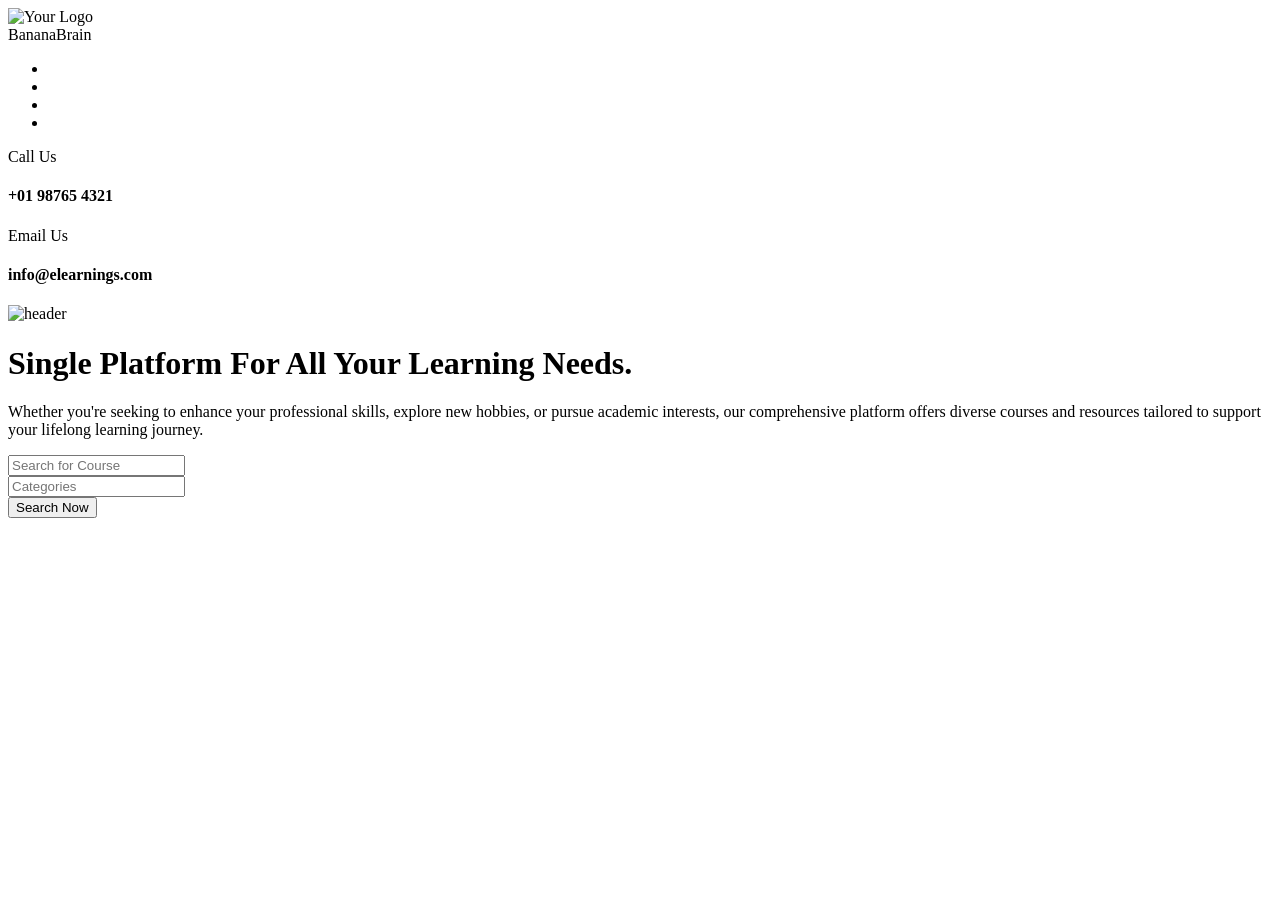
==== src/main/resources/templates/index.html @ eeee5825 "Updated index page added assets." ====
<!DOCTYPE html>
<html lang="en">
<head>
    <meta charset="UTF-8" />
    <meta name="viewport" content="width=device-width, initial-scale=1.0" />
    <link
            href="https://cdn.jsdelivr.net/npm/remixicon@4.2.0/fonts/remixicon.css"
            rel="stylesheet"
    />
    <link rel="stylesheet" href="css/index.css" />
    <title>Web Design Mastery | E-Learning</title>
</head>
<body>
<nav>
    <div class="nav__logo">
        <div><img src="assets/logo.png" alt="Your Logo" /></div>
        BananaBrain
    </div>
    <ul class="nav__socials">
        <li>
            <a href="#"><i class="ri-twitter-fill"></i></a>
        </li>
        <li>
            <a href="#"><i class="ri-facebook-circle-fill"></i></a>
        </li>
        <li>
            <a href="#"><i class="ri-pinterest-line"></i></a>
        </li>
        <li>
            <a href="#"><i class="ri-instagram-line"></i></a>
        </li>
    </ul>
    <div class="nav__contact">
        <div class="nav__contact__card">
            <span><i class="ri-phone-line"></i></span>
            <div>
                <p>Call Us</p>
                <h4>+01 98765 4321</h4>
            </div>
        </div>
        <div class="nav__contact__card">
            <span><i class="ri-mail-line"></i></span>
            <div>
                <p>Email Us</p>
                <h4>info@elearnings.com</h4>
            </div>
        </div>
    </div>
</nav>
<header class="header__container">
    <div class="header__image">
        <img src="assets/header.png" alt="header" />
    </div>
    <div class="header__content">
        <h1>Single Platform For All Your <span>Learning</span> Needs.</h1>
        <p>
            Whether you're seeking to enhance your professional skills, explore
            new hobbies, or pursue academic interests, our comprehensive platform
            offers diverse courses and resources tailored to support your lifelong
            learning journey.
        </p>
        <form action="/">
            <div class="input__row">
                <div class="input__group">
                    <span><i class="ri-search-line"></i></span>
                    <input type="text" placeholder="Search for Course" />
                </div>
                <div class="input__group">
                    <span><i class="ri-arrow-down-s-line"></i></span>
                    <input type="text" placeholder="Categories" />
                </div>
            </div>
            <button type="submit">Search Now</button>
        </form>
    </div>
</header>

<script src="https://unpkg.com/scrollreveal"></script>
<script src="js/main.js"></script>
</body>
</html>
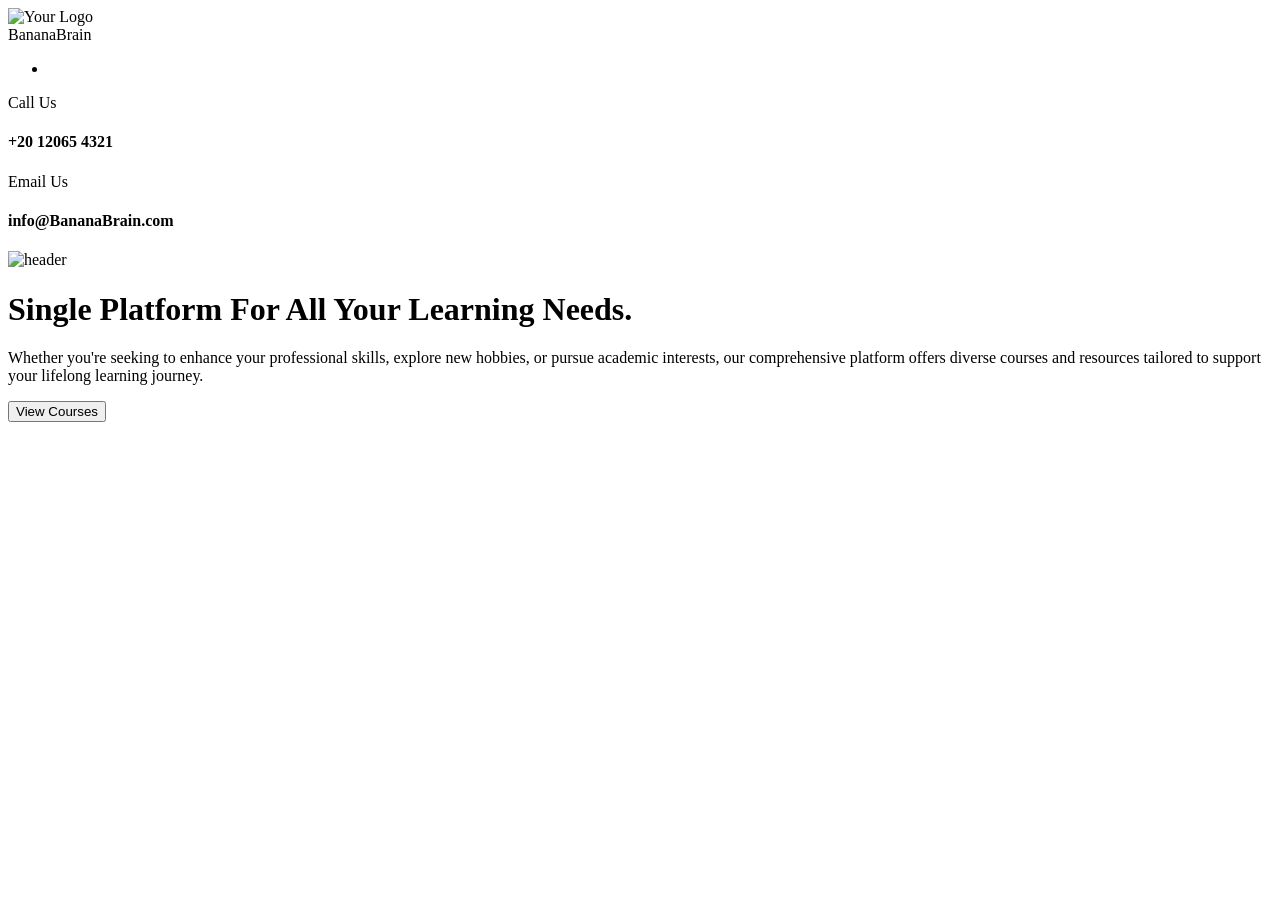
==== commit 8a2b630b: "Updated index page added assets." ====
--- a/src/main/resources/templates/index.html
+++ b/src/main/resources/templates/index.html
@@ -8,7 +8,6 @@
             rel="stylesheet"
     />
     <link rel="stylesheet" href="css/index.css" />
-    <title>Web Design Mastery | E-Learning</title>
 </head>
 <body>
 <nav>
@@ -18,16 +17,7 @@
     </div>
     <ul class="nav__socials">
         <li>
-            <a href="#"><i class="ri-twitter-fill"></i></a>
-        </li>
-        <li>
-            <a href="#"><i class="ri-facebook-circle-fill"></i></a>
-        </li>
-        <li>
-            <a href="#"><i class="ri-pinterest-line"></i></a>
-        </li>
-        <li>
-            <a href="#"><i class="ri-instagram-line"></i></a>
+            <a href="https://github.com/darkhyper24/Banana-brain-learning"><i class="ri-github-fill"></i></a>
         </li>
     </ul>
     <div class="nav__contact">
@@ -35,14 +25,14 @@
             <span><i class="ri-phone-line"></i></span>
             <div>
                 <p>Call Us</p>
-                <h4>+01 98765 4321</h4>
+                <h4>+20 12065 4321</h4>
             </div>
         </div>
         <div class="nav__contact__card">
             <span><i class="ri-mail-line"></i></span>
             <div>
                 <p>Email Us</p>
-                <h4>info@elearnings.com</h4>
+                <h4>info@BananaBrain.com</h4>
             </div>
         </div>
     </div>
@@ -60,17 +50,7 @@
             learning journey.
         </p>
         <form action="/">
-            <div class="input__row">
-                <div class="input__group">
-                    <span><i class="ri-search-line"></i></span>
-                    <input type="text" placeholder="Search for Course" />
-                </div>
-                <div class="input__group">
-                    <span><i class="ri-arrow-down-s-line"></i></span>
-                    <input type="text" placeholder="Categories" />
-                </div>
-            </div>
-            <button type="submit">Search Now</button>
+            <button type="submit">View Courses</button>
         </form>
     </div>
 </header>
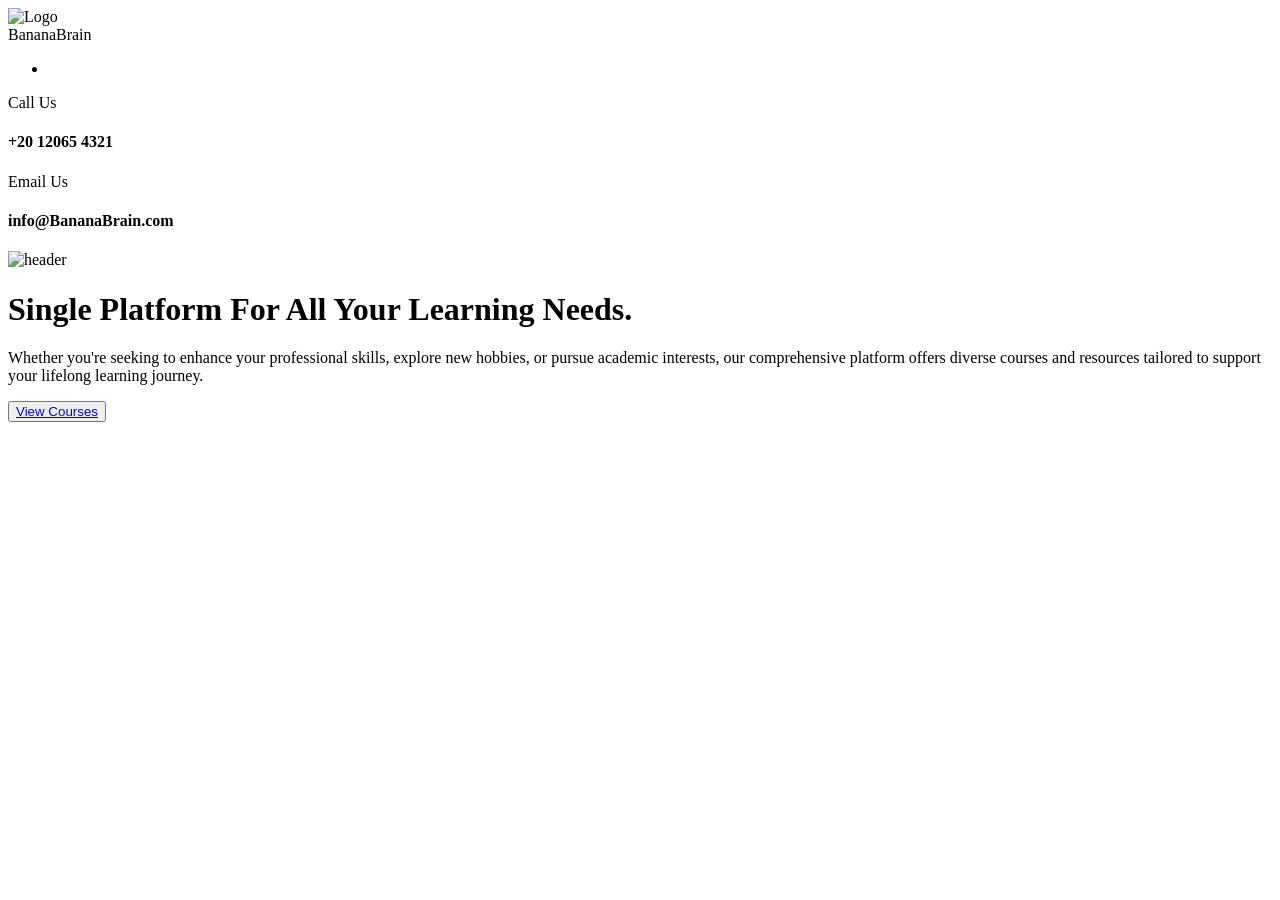
==== commit 80561114: "myCourses ,courseRegister ,courseList pages with controllers and repos #19" ====
--- a/src/main/resources/templates/index.html
+++ b/src/main/resources/templates/index.html
@@ -12,7 +12,7 @@
 <body>
 <nav>
     <div class="nav__logo">
-        <div><img src="assets/logo.png" alt="Your Logo" /></div>
+        <div><img src="assets/logo.png" alt="Logo" /></div>
         BananaBrain
     </div>
     <ul class="nav__socials">
@@ -50,7 +50,7 @@
             learning journey.
         </p>
         <form action="/">
-            <button type="submit">View Courses</button>
+            <button type="submit"><a href="/courseList">View Courses</a></button>
         </form>
     </div>
 </header>
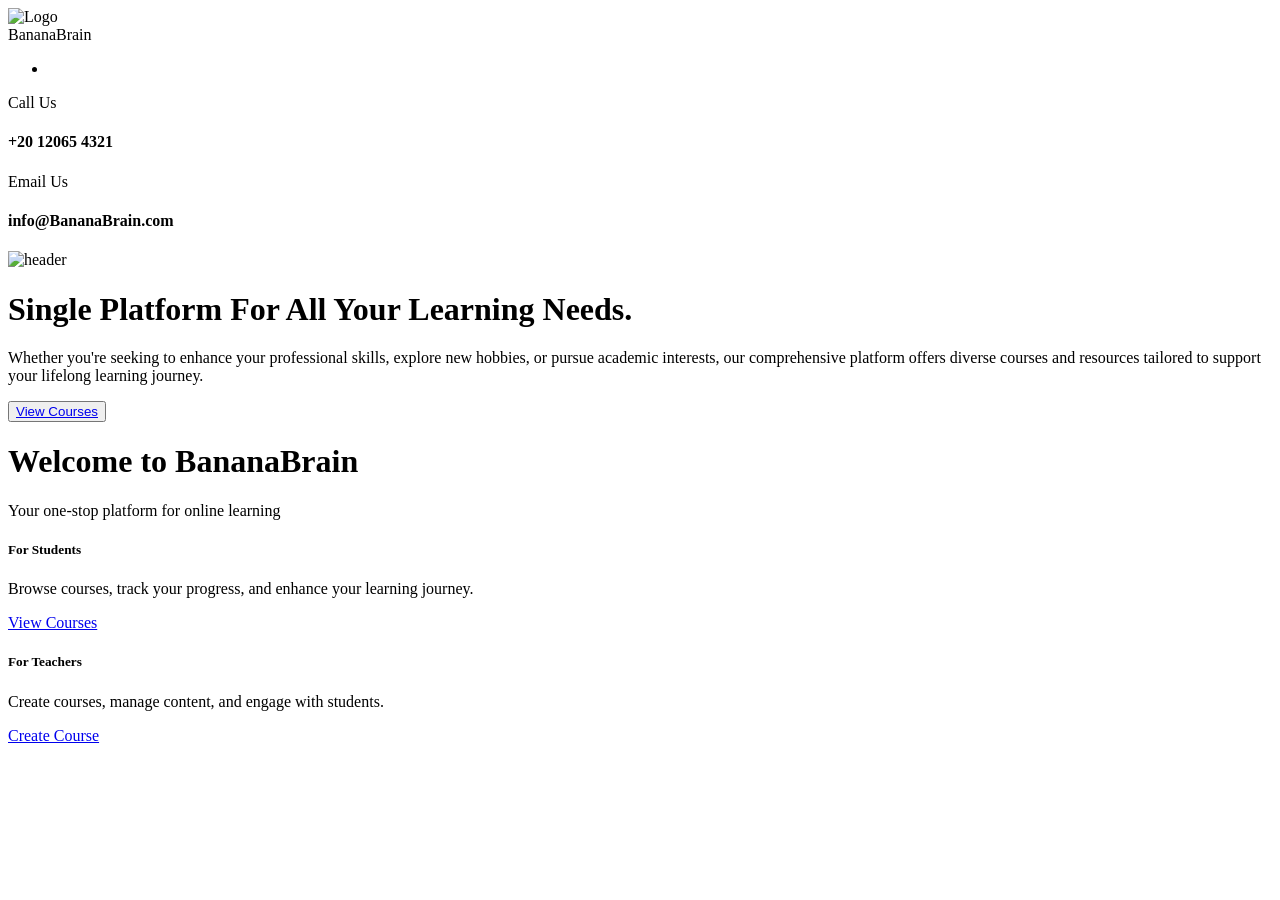
==== commit 8e8b81c6: "session based and secure pages." ====
--- a/src/main/resources/templates/index.html
+++ b/src/main/resources/templates/index.html
@@ -1,6 +1,8 @@
 <!DOCTYPE html>
-<html lang="en">
+<html lang="en" xmlns:th="http://www.thymeleaf.org" xmlns:layout="http://www.ultraq.net.nz/thymeleaf/layout"
+      layout:decorate="~{layout/base}">
 <head>
+    <title>Home</title>
     <meta charset="UTF-8" />
     <meta name="viewport" content="width=device-width, initial-scale=1.0" />
     <link
@@ -10,52 +12,82 @@
     <link rel="stylesheet" href="css/index.css" />
 </head>
 <body>
-<nav>
-    <div class="nav__logo">
-        <div><img src="assets/logo.png" alt="Logo" /></div>
-        BananaBrain
-    </div>
-    <ul class="nav__socials">
-        <li>
-            <a href="https://github.com/darkhyper24/Banana-brain-learning"><i class="ri-github-fill"></i></a>
-        </li>
-    </ul>
-    <div class="nav__contact">
-        <div class="nav__contact__card">
-            <span><i class="ri-phone-line"></i></span>
-            <div>
-                <p>Call Us</p>
-                <h4>+20 12065 4321</h4>
+    <main layout:fragment="content">
+        <nav>
+            <div class="nav__logo">
+                <div><img src="assets/logo.png" alt="Logo" /></div>
+                BananaBrain
+            </div>
+            <ul class="nav__socials">
+                <li>
+                    <a href="https://github.com/darkhyper24/Banana-brain-learning"><i class="ri-github-fill"></i></a>
+                </li>
+            </ul>
+            <div class="nav__contact">
+                <div class="nav__contact__card">
+                    <span><i class="ri-phone-line"></i></span>
+                    <div>
+                        <p>Call Us</p>
+                        <h4>+20 12065 4321</h4>
+                    </div>
+                </div>
+                <div class="nav__contact__card">
+                    <span><i class="ri-mail-line"></i></span>
+                    <div>
+                        <p>Email Us</p>
+                        <h4>info@BananaBrain.com</h4>
+                    </div>
+                </div>
+            </div>
+        </nav>
+        <header class="header__container">
+            <div class="header__image">
+                <img src="assets/header.png" alt="header" />
+            </div>
+            <div class="header__content">
+                <h1>Single Platform For All Your <span>Learning</span> Needs.</h1>
+                <p>
+                    Whether you're seeking to enhance your professional skills, explore
+                    new hobbies, or pursue academic interests, our comprehensive platform
+                    offers diverse courses and resources tailored to support your lifelong
+                    learning journey.
+                </p>
+                <form action="/">
+                    <button type="submit"><a href="/courseList">View Courses</a></button>
+                </form>
+            </div>
+        </header>
+        <div class="container mt-5">
+            <div class="row justify-content-center">
+                <div class="col-md-8 text-center">
+                    <h1>Welcome to BananaBrain</h1>
+                    <p class="lead">Your one-stop platform for online learning</p>
+                    
+                    <div class="row mt-5">
+                        <div class="col-md-6">
+                            <div class="card mb-4">
+                                <div class="card-body">
+                                    <h5 class="card-title">For Students</h5>
+                                    <p class="card-text">Browse courses, track your progress, and enhance your learning journey.</p>
+                                    <a href="/courseList" class="btn btn-primary">View Courses</a>
+                                </div>
+                            </div>
+                        </div>
+                        <div class="col-md-6">
+                            <div class="card mb-4">
+                                <div class="card-body">
+                                    <h5 class="card-title">For Teachers</h5>
+                                    <p class="card-text">Create courses, manage content, and engage with students.</p>
+                                    <a href="/courseRegister" class="btn btn-primary">Create Course</a>
+                                </div>
+                            </div>
+                        </div>
+                    </div>
+                </div>
             </div>
         </div>
-        <div class="nav__contact__card">
-            <span><i class="ri-mail-line"></i></span>
-            <div>
-                <p>Email Us</p>
-                <h4>info@BananaBrain.com</h4>
-            </div>
-        </div>
-    </div>
-</nav>
-<header class="header__container">
-    <div class="header__image">
-        <img src="assets/header.png" alt="header" />
-    </div>
-    <div class="header__content">
-        <h1>Single Platform For All Your <span>Learning</span> Needs.</h1>
-        <p>
-            Whether you're seeking to enhance your professional skills, explore
-            new hobbies, or pursue academic interests, our comprehensive platform
-            offers diverse courses and resources tailored to support your lifelong
-            learning journey.
-        </p>
-        <form action="/">
-            <button type="submit"><a href="/courseList">View Courses</a></button>
-        </form>
-    </div>
-</header>
-
-<script src="https://unpkg.com/scrollreveal"></script>
-<script src="js/main.js"></script>
+    </main>
+    <script src="https://unpkg.com/scrollreveal"></script>
+    <script src="js/main.js"></script>
 </body>
 </html>
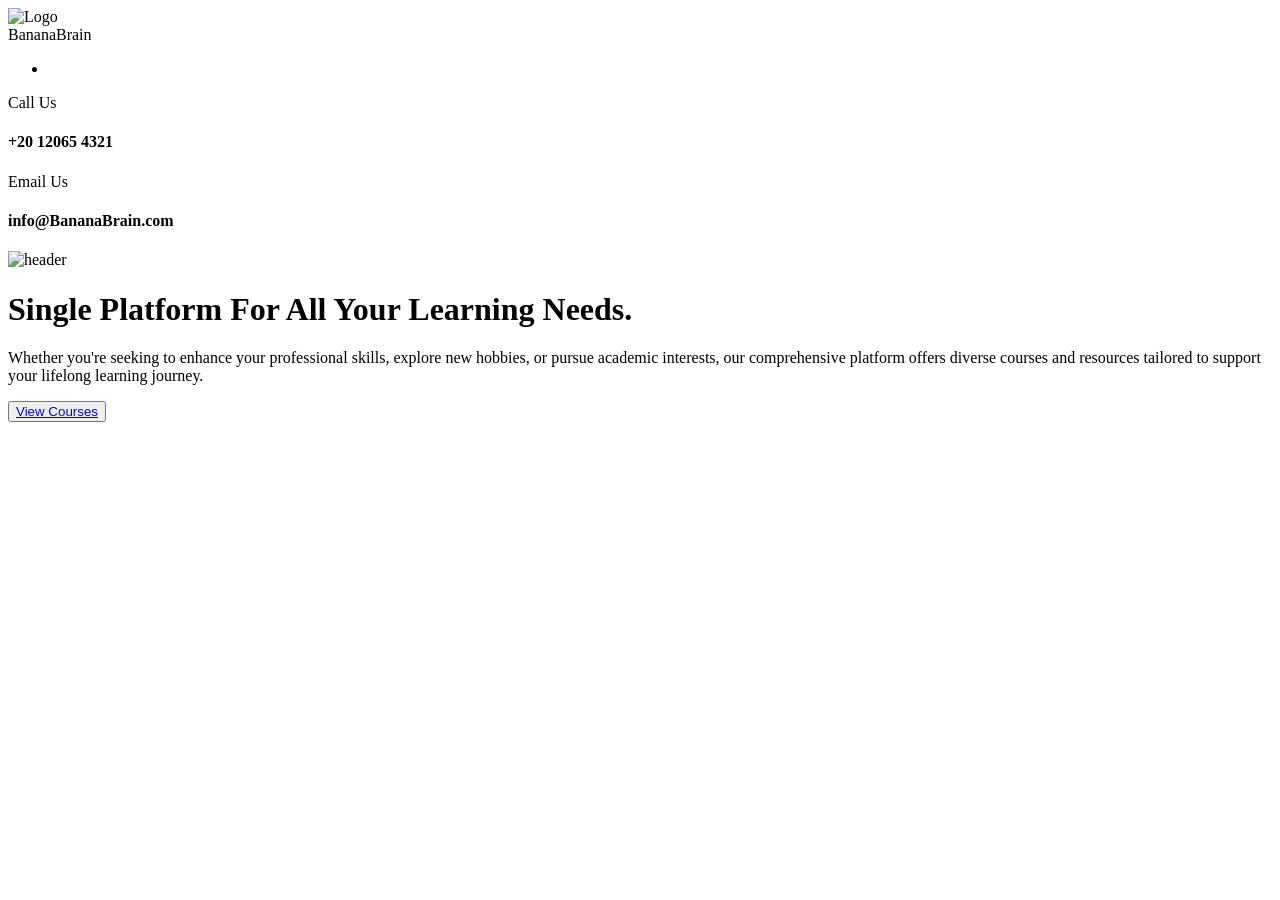
==== commit c751e455: "fixing signup." ====
--- a/src/main/resources/templates/index.html
+++ b/src/main/resources/templates/index.html
@@ -57,36 +57,36 @@
                 </form>
             </div>
         </header>
-        <div class="container mt-5">
-            <div class="row justify-content-center">
-                <div class="col-md-8 text-center">
-                    <h1>Welcome to BananaBrain</h1>
-                    <p class="lead">Your one-stop platform for online learning</p>
-                    
-                    <div class="row mt-5">
-                        <div class="col-md-6">
-                            <div class="card mb-4">
-                                <div class="card-body">
-                                    <h5 class="card-title">For Students</h5>
-                                    <p class="card-text">Browse courses, track your progress, and enhance your learning journey.</p>
-                                    <a href="/courseList" class="btn btn-primary">View Courses</a>
-                                </div>
-                            </div>
-                        </div>
-                        <div class="col-md-6">
-                            <div class="card mb-4">
-                                <div class="card-body">
-                                    <h5 class="card-title">For Teachers</h5>
-                                    <p class="card-text">Create courses, manage content, and engage with students.</p>
-                                    <a href="/courseRegister" class="btn btn-primary">Create Course</a>
-                                </div>
-                            </div>
-                        </div>
-                    </div>
-                </div>
-            </div>
-        </div>
-    </main>
+<!--        <div class="container mt-5">-->
+<!--            <div class="row justify-content-center">-->
+<!--                <div class="col-md-8 text-center">-->
+<!--                    <h1>Welcome to BananaBrain</h1>-->
+<!--                    <p class="lead">Your one-stop platform for online learning</p>-->
+<!--                    -->
+<!--                    <div class="row mt-5">-->
+<!--                        <div class="col-md-6">-->
+<!--                            <div class="card mb-4">-->
+<!--                                <div class="card-body">-->
+<!--                                    <h5 class="card-title">For Students</h5>-->
+<!--                                    <p class="card-text">Browse courses, track your progress, and enhance your learning journey.</p>-->
+<!--                                    <a href="/courseList" class="btn btn-primary">View Courses</a>-->
+<!--                                </div>-->
+<!--                            </div>-->
+<!--                        </div>-->
+<!--                        <div class="col-md-6">-->
+<!--                            <div class="card mb-4">-->
+<!--                                <div class="card-body">-->
+<!--                                    <h5 class="card-title">For Teachers</h5>-->
+<!--                                    <p class="card-text">Create courses, manage content, and engage with students.</p>-->
+<!--                                    <a href="/courseRegister" class="btn btn-primary">Create Course</a>-->
+<!--                                </div>-->
+<!--                            </div>-->
+<!--                        </div>-->
+<!--                    </div>-->
+<!--                </div>-->
+<!--            </div>-->
+<!--        </div>-->
+<!--    </main>-->
     <script src="https://unpkg.com/scrollreveal"></script>
     <script src="js/main.js"></script>
 </body>
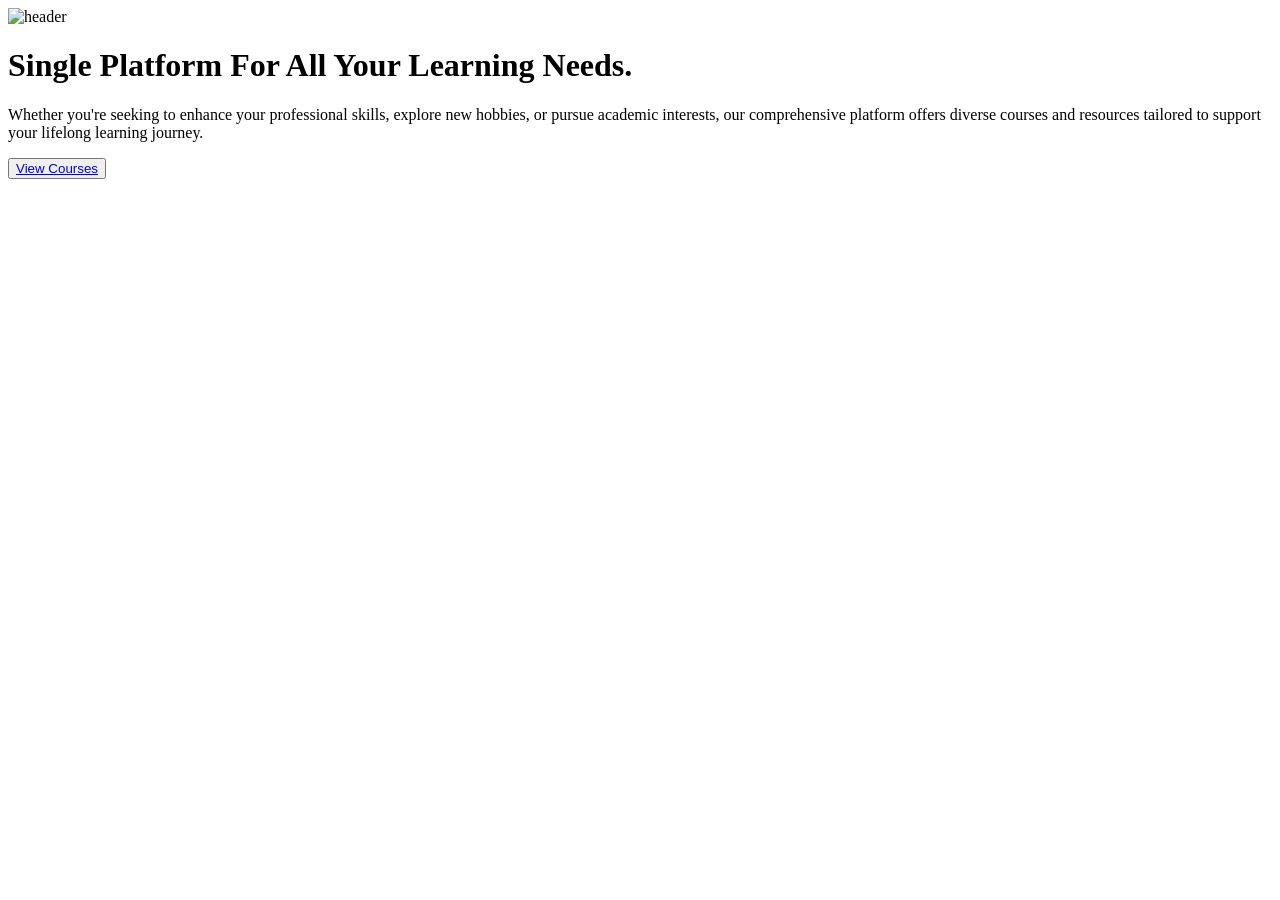
==== commit fd3136ca: "role based auth layout #30." ====
--- a/src/main/resources/templates/index.html
+++ b/src/main/resources/templates/index.html
@@ -1,6 +1,5 @@
 <!DOCTYPE html>
-<html lang="en" xmlns:th="http://www.thymeleaf.org" xmlns:layout="http://www.ultraq.net.nz/thymeleaf/layout"
-      layout:decorate="~{layout/base}">
+<html xmlns:layout="">
 <head>
     <title>Home</title>
     <meta charset="UTF-8" />
@@ -13,33 +12,6 @@
 </head>
 <body>
     <main layout:fragment="content">
-        <nav>
-            <div class="nav__logo">
-                <div><img src="assets/logo.png" alt="Logo" /></div>
-                BananaBrain
-            </div>
-            <ul class="nav__socials">
-                <li>
-                    <a href="https://github.com/darkhyper24/Banana-brain-learning"><i class="ri-github-fill"></i></a>
-                </li>
-            </ul>
-            <div class="nav__contact">
-                <div class="nav__contact__card">
-                    <span><i class="ri-phone-line"></i></span>
-                    <div>
-                        <p>Call Us</p>
-                        <h4>+20 12065 4321</h4>
-                    </div>
-                </div>
-                <div class="nav__contact__card">
-                    <span><i class="ri-mail-line"></i></span>
-                    <div>
-                        <p>Email Us</p>
-                        <h4>info@BananaBrain.com</h4>
-                    </div>
-                </div>
-            </div>
-        </nav>
         <header class="header__container">
             <div class="header__image">
                 <img src="assets/header.png" alt="header" />
@@ -89,5 +61,6 @@
 <!--    </main>-->
     <script src="https://unpkg.com/scrollreveal"></script>
     <script src="js/main.js"></script>
+    </main>
 </body>
 </html>
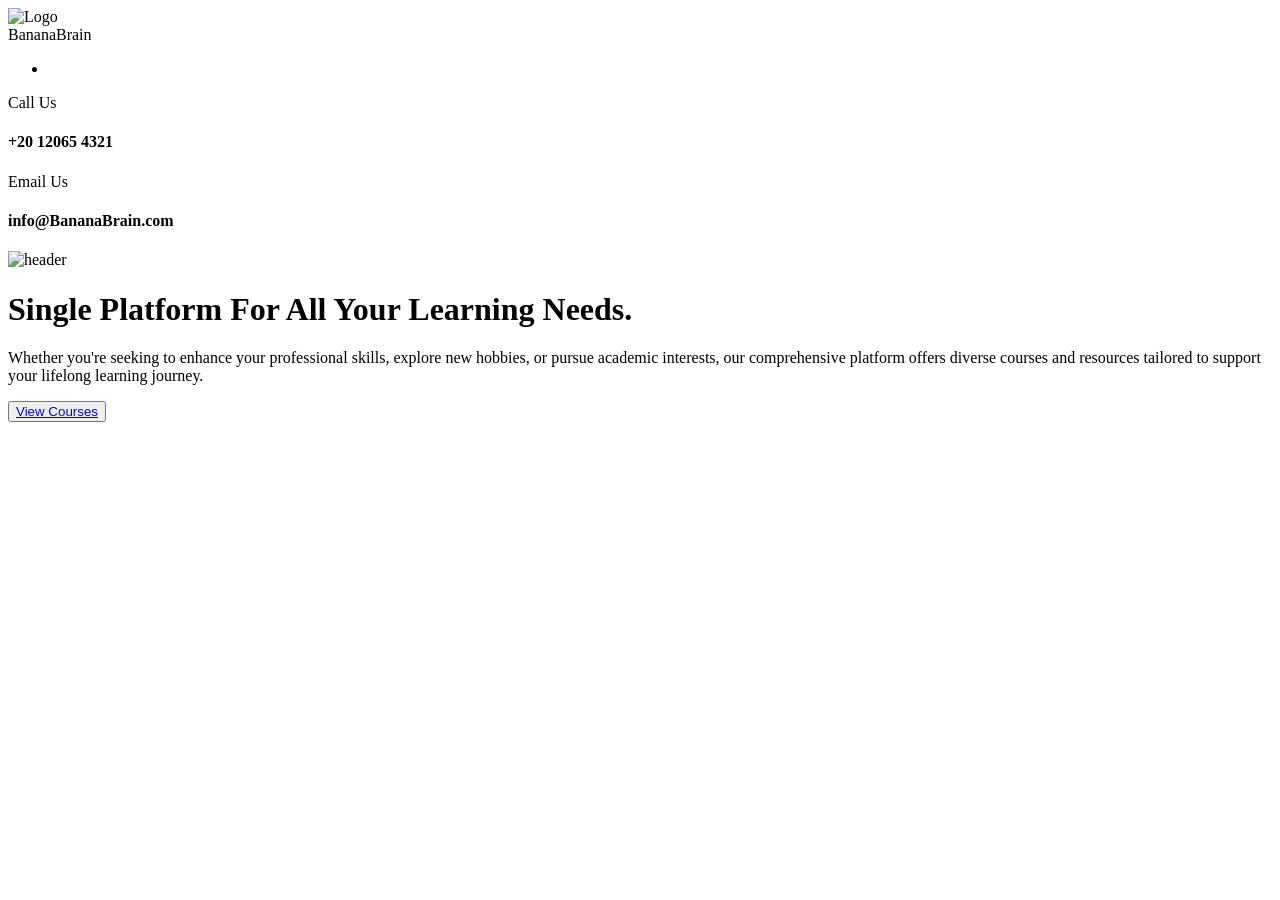
==== commit c8f9de5e: "changed layout of some pages" ====
--- a/src/main/resources/templates/index.html
+++ b/src/main/resources/templates/index.html
@@ -1,5 +1,6 @@
 <!DOCTYPE html>
-<html xmlns:layout="">
+<html lang="en" xmlns:th="http://www.thymeleaf.org" xmlns:layout="http://www.ultraq.net.nz/thymeleaf/layout"
+      layout:decorate="~{layout/base}">
 <head>
     <title>Home</title>
     <meta charset="UTF-8" />
@@ -11,7 +12,34 @@
     <link rel="stylesheet" href="css/index.css" />
 </head>
 <body>
-    <main layout:fragment="content">
+
+        <nav>
+            <div class="nav__logo">
+                <div><img src="assets/logo.png" alt="Logo" /></div>
+                BananaBrain
+            </div>
+            <ul class="nav__socials">
+                <li>
+                    <a href="https://github.com/darkhyper24/Banana-brain-learning"><i class="ri-github-fill"></i></a>
+                </li>
+            </ul>
+            <div class="nav__contact">
+                <div class="nav__contact__card">
+                    <span><i class="ri-phone-line"></i></span>
+                    <div>
+                        <p>Call Us</p>
+                        <h4>+20 12065 4321</h4>
+                    </div>
+                </div>
+                <div class="nav__contact__card">
+                    <span><i class="ri-mail-line"></i></span>
+                    <div>
+                        <p>Email Us</p>
+                        <h4>info@BananaBrain.com</h4>
+                    </div>
+                </div>
+            </div>
+        </nav>
         <header class="header__container">
             <div class="header__image">
                 <img src="assets/header.png" alt="header" />
@@ -61,6 +89,5 @@
 <!--    </main>-->
     <script src="https://unpkg.com/scrollreveal"></script>
     <script src="js/main.js"></script>
-    </main>
 </body>
 </html>
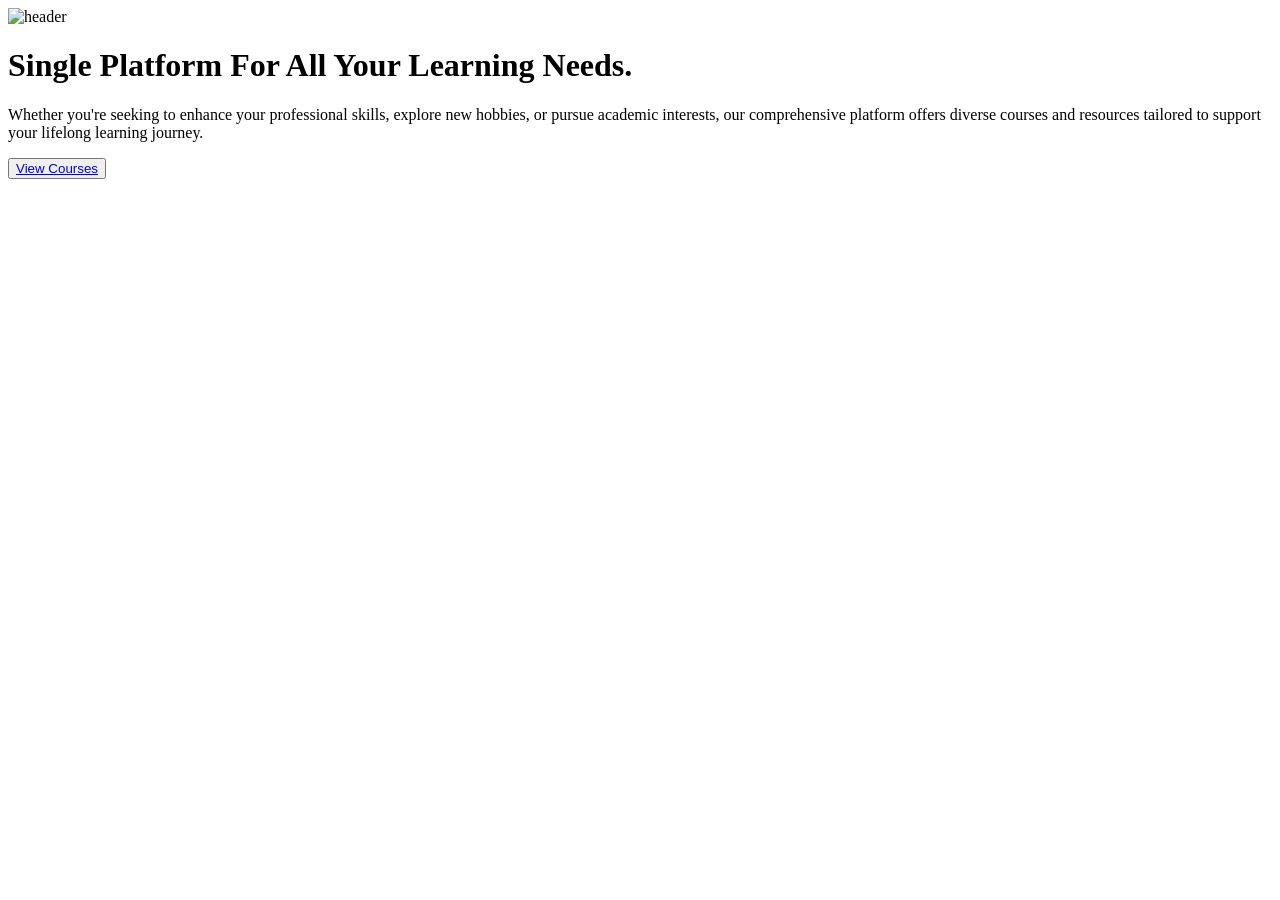
==== commit f0aff479: "Merge branch 'main' into nour" ====
--- a/src/main/resources/templates/index.html
+++ b/src/main/resources/templates/index.html
@@ -1,6 +1,5 @@
 <!DOCTYPE html>
-<html lang="en" xmlns:th="http://www.thymeleaf.org" xmlns:layout="http://www.ultraq.net.nz/thymeleaf/layout"
-      layout:decorate="~{layout/base}">
+<html xmlns:layout="">
 <head>
     <title>Home</title>
     <meta charset="UTF-8" />
@@ -12,34 +11,8 @@
     <link rel="stylesheet" href="css/index.css" />
 </head>
 <body>
+    <main layout:fragment="content">
 
-        <nav>
-            <div class="nav__logo">
-                <div><img src="assets/logo.png" alt="Logo" /></div>
-                BananaBrain
-            </div>
-            <ul class="nav__socials">
-                <li>
-                    <a href="https://github.com/darkhyper24/Banana-brain-learning"><i class="ri-github-fill"></i></a>
-                </li>
-            </ul>
-            <div class="nav__contact">
-                <div class="nav__contact__card">
-                    <span><i class="ri-phone-line"></i></span>
-                    <div>
-                        <p>Call Us</p>
-                        <h4>+20 12065 4321</h4>
-                    </div>
-                </div>
-                <div class="nav__contact__card">
-                    <span><i class="ri-mail-line"></i></span>
-                    <div>
-                        <p>Email Us</p>
-                        <h4>info@BananaBrain.com</h4>
-                    </div>
-                </div>
-            </div>
-        </nav>
         <header class="header__container">
             <div class="header__image">
                 <img src="assets/header.png" alt="header" />
@@ -89,5 +62,6 @@
 <!--    </main>-->
     <script src="https://unpkg.com/scrollreveal"></script>
     <script src="js/main.js"></script>
+    </main>
 </body>
 </html>
